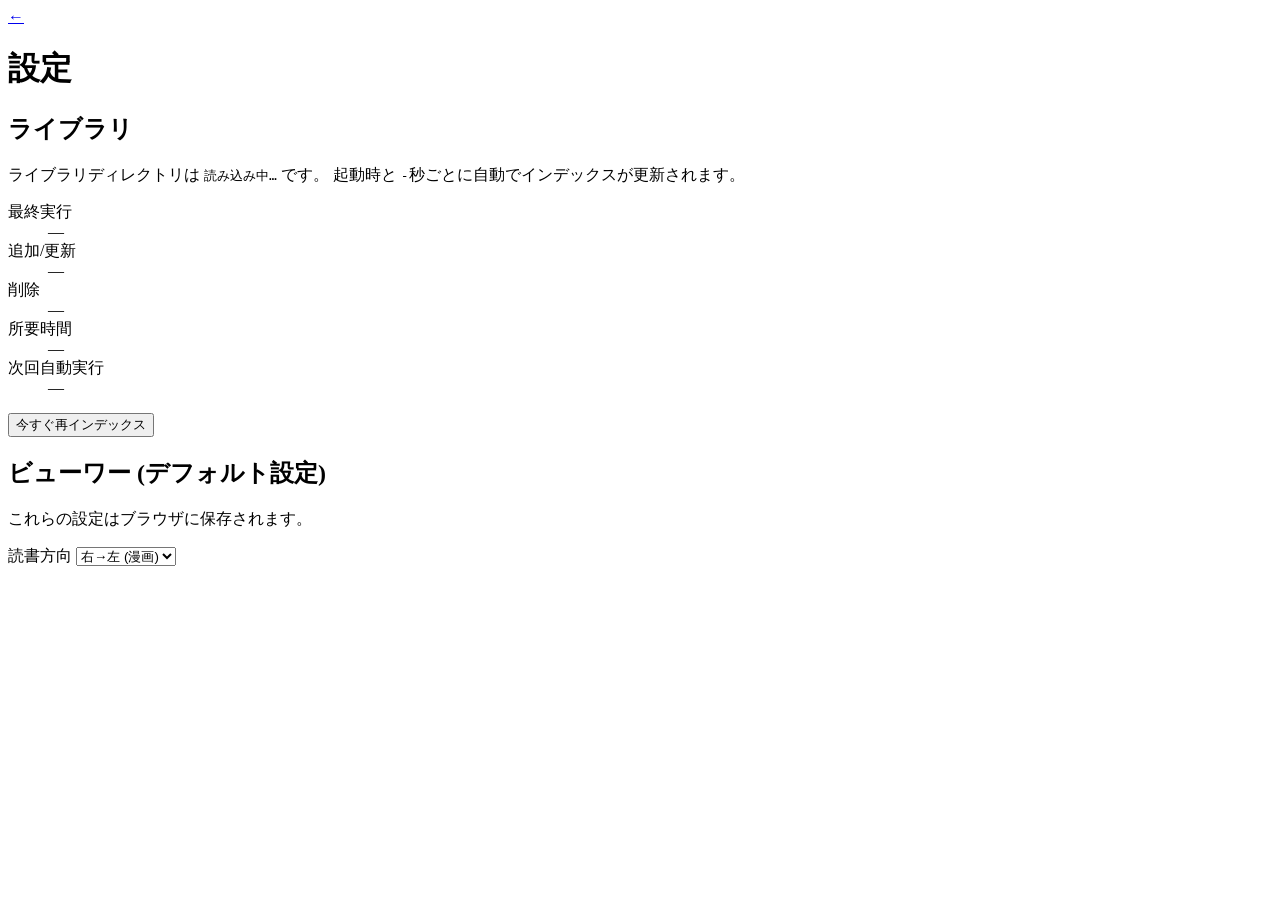
==== web/public/settings.html @ 0a02cc57 "Initial commit: セルフホスト型漫画ビューワー Deno + Hono + SQLite で実装した CBZ/ZIP 向けの自己ホスト型ビューワー。 Docker コンテナとして配備する" ====
<!doctype html>
<html lang="ja">
<head>
  <meta charset="utf-8">
  <meta name="viewport" content="width=device-width, initial-scale=1, viewport-fit=cover">
  <meta name="theme-color" content="#0f1115">
  <title>comicshelf - 設定</title>
  <link rel="icon" href="data:,">
  <link rel="stylesheet" href="/style.css">
</head>
<body>
  <header class="topbar">
    <a href="/" class="back" aria-label="一覧に戻る">←</a>
    <h1>設定</h1>
  </header>

  <main class="settings">
    <section class="settings-card">
      <h2>ライブラリ</h2>
      <p class="settings-desc">
        ライブラリディレクトリは <code id="library-roots">読み込み中…</code> です。
        起動時と <code id="watch-interval">-</code>秒ごとに自動でインデックスが更新されます。
      </p>
      <dl class="settings-meta">
        <dt>最終実行</dt><dd id="last-run">—</dd>
        <dt>追加/更新</dt><dd id="last-upserted">—</dd>
        <dt>削除</dt><dd id="last-removed">—</dd>
        <dt>所要時間</dt><dd id="last-elapsed">—</dd>
        <dt>次回自動実行</dt><dd id="next-run">—</dd>
      </dl>
      <div class="settings-actions">
        <button id="reindex" type="button">今すぐ再インデックス</button>
        <span id="reindex-status" class="status"></span>
      </div>
    </section>

    <section class="settings-card">
      <h2>ビューワー (デフォルト設定)</h2>
      <p class="settings-desc">これらの設定はブラウザに保存されます。</p>
      <label class="settings-row">
        <span>読書方向</span>
        <select id="default-direction">
          <option value="rtl">右→左 (漫画)</option>
          <option value="ltr">左→右</option>
        </select>
      </label>
    </section>
  </main>

  <script type="module" src="/settings.js"></script>
</body>
</html>
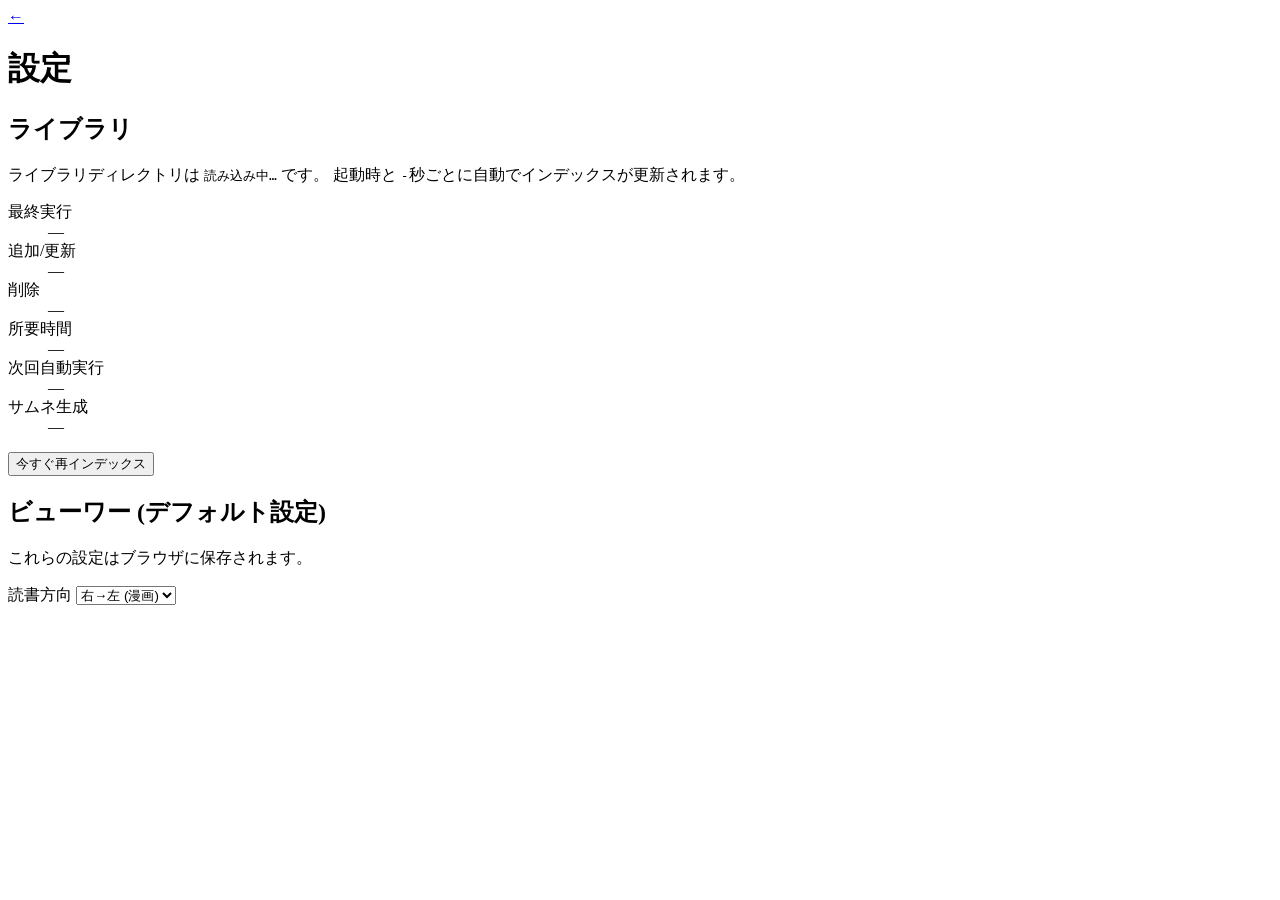
==== commit ad6d5aac: "ビューワー大幅改修: 見開きFix/表紙単独/シーク/ピンチ拡大/既読ボタン + サムネ並列warmup ## ビューワー機能拡張  ### 見開き表示の安定化 - ポートレート画面でも見開きが崩れず" ====
--- a/web/public/settings.html
+++ b/web/public/settings.html
@@ -27,6 +27,7 @@
         <dt>削除</dt><dd id="last-removed">—</dd>
         <dt>所要時間</dt><dd id="last-elapsed">—</dd>
         <dt>次回自動実行</dt><dd id="next-run">—</dd>
+        <dt>サムネ生成</dt><dd id="warmup-progress">—</dd>
       </dl>
       <div class="settings-actions">
         <button id="reindex" type="button">今すぐ再インデックス</button>
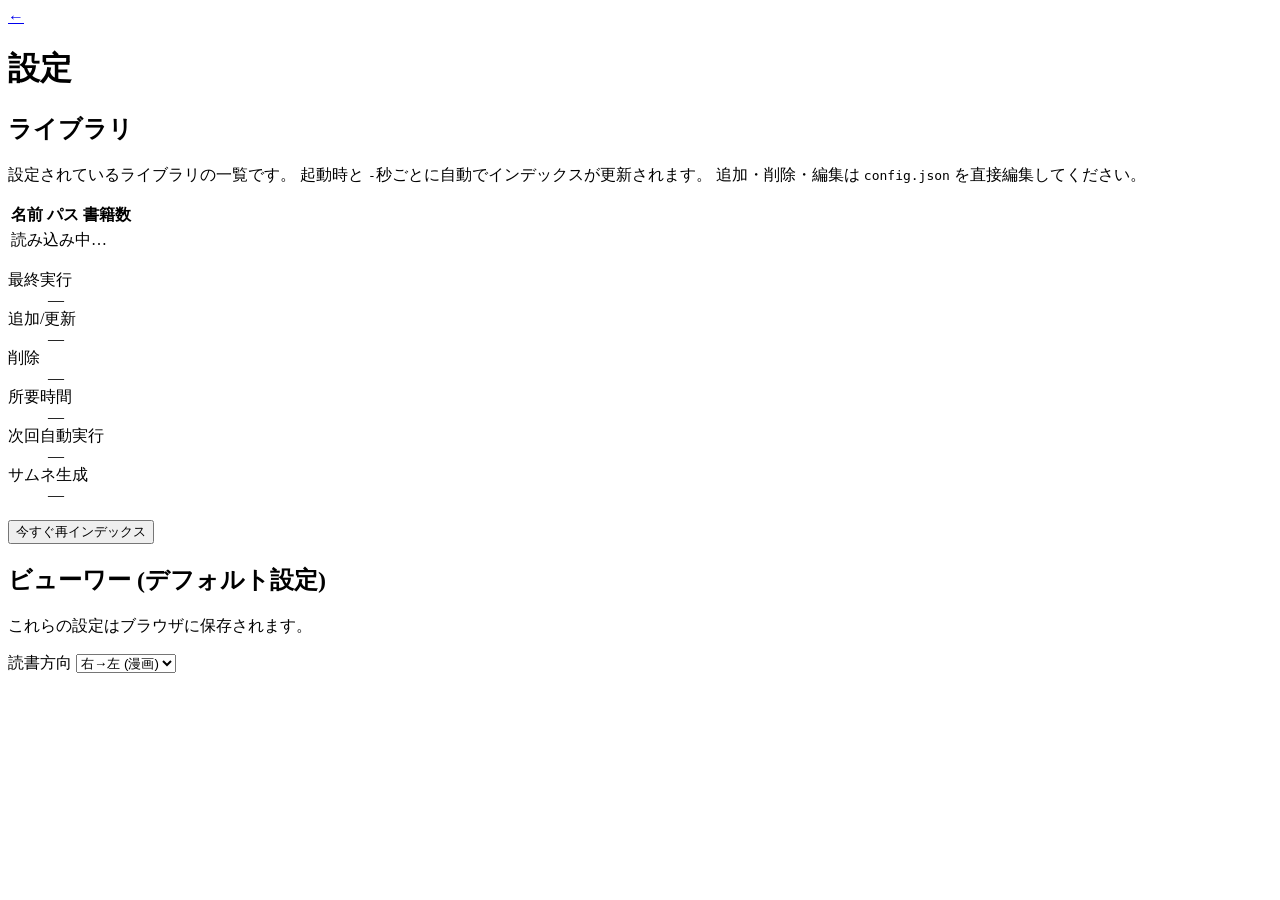
==== commit d878abf4: "feat: 複数ライブラリルート対応 + お気に入り機能 複数ライブラリルート対応: - library.roots を {id, name, path} のオブジェクト配列に拡張 (旧 string" ====
--- a/web/public/settings.html
+++ b/web/public/settings.html
@@ -1,53 +1,129 @@
-<!doctype html>
+<!DOCTYPE html>
 <html lang="ja">
-<head>
-  <meta charset="utf-8">
-  <meta name="viewport" content="width=device-width, initial-scale=1, viewport-fit=cover">
-  <meta name="theme-color" content="#0f1115">
-  <title>comicshelf - 設定</title>
-  <link rel="icon" href="data:,">
-  <link rel="stylesheet" href="/style.css">
-</head>
-<body>
-  <header class="topbar">
-    <a href="/" class="back" aria-label="一覧に戻る">←</a>
-    <h1>設定</h1>
-  </header>
+  <head>
+    <meta charset="utf-8">
+    <meta
+      name="viewport"
+      content="width=device-width, initial-scale=1, maximum-scale=1, user-scalable=no, viewport-fit=cover"
+    >
+    <meta name="theme-color" content="#0f1115">
+    <title>comicshelf - 設定</title>
+    <link rel="icon" href="/icons/icon.svg" type="image/svg+xml">
+    <link rel="apple-touch-icon" href="/icons/icon.svg">
+    <link rel="manifest" href="/manifest.json">
+    <meta name="apple-mobile-web-app-capable" content="yes">
+    <meta name="apple-mobile-web-app-status-bar-style" content="black-translucent">
+    <link rel="stylesheet" href="/style.css">
+  </head>
+  <body>
+    <header class="topbar">
+      <a href="/" class="back" aria-label="一覧に戻る">←</a>
+      <h1>設定</h1>
+    </header>
 
-  <main class="settings">
-    <section class="settings-card">
-      <h2>ライブラリ</h2>
-      <p class="settings-desc">
-        ライブラリディレクトリは <code id="library-roots">読み込み中…</code> です。
-        起動時と <code id="watch-interval">-</code>秒ごとに自動でインデックスが更新されます。
-      </p>
-      <dl class="settings-meta">
-        <dt>最終実行</dt><dd id="last-run">—</dd>
-        <dt>追加/更新</dt><dd id="last-upserted">—</dd>
-        <dt>削除</dt><dd id="last-removed">—</dd>
-        <dt>所要時間</dt><dd id="last-elapsed">—</dd>
-        <dt>次回自動実行</dt><dd id="next-run">—</dd>
-        <dt>サムネ生成</dt><dd id="warmup-progress">—</dd>
-      </dl>
-      <div class="settings-actions">
-        <button id="reindex" type="button">今すぐ再インデックス</button>
-        <span id="reindex-status" class="status"></span>
+    <main class="settings">
+      <section class="settings-card">
+        <h2>ライブラリ</h2>
+        <p class="settings-desc">
+          設定されているライブラリの一覧です。 起動時と <code
+            id="watch-interval"
+          >-</code>秒ごとに自動でインデックスが更新されます。
+          追加・削除・編集は <code>config.json</code> を直接編集してください。
+        </p>
+        <table class="library-roots-table">
+          <thead>
+            <tr>
+              <th>名前</th>
+              <th>パス</th>
+              <th class="num">書籍数</th>
+            </tr>
+          </thead>
+          <tbody id="library-roots-body">
+            <tr><td colspan="3" class="muted">読み込み中…</td></tr>
+          </tbody>
+        </table>
+        <div id="reindex-banner" class="reindex-banner" hidden>
+          <div class="reindex-banner-header">
+            <span class="reindex-banner-spinner" aria-hidden="true"></span>
+            <span class="reindex-banner-title">インデックス中</span>
+            <span id="reindex-banner-elapsed" class="reindex-banner-elapsed">0 秒</span>
+          </div>
+          <div class="reindex-banner-progress">
+            <div id="reindex-banner-bar" class="reindex-banner-bar"></div>
+          </div>
+          <div id="reindex-banner-detail" class="reindex-banner-detail">準備中…</div>
+        </div>
+        <dl class="settings-meta">
+          <dt>最終実行</dt>
+          <dd id="last-run">—</dd>
+          <dt>追加/更新</dt>
+          <dd id="last-upserted">—</dd>
+          <dt>削除</dt>
+          <dd id="last-removed">—</dd>
+          <dt>所要時間</dt>
+          <dd id="last-elapsed">—</dd>
+          <dt>次回自動実行</dt>
+          <dd id="next-run">—</dd>
+          <dt>サムネ生成</dt>
+          <dd id="warmup-progress">—</dd>
+        </dl>
+        <div class="settings-actions">
+          <button id="reindex" type="button">今すぐ再インデックス</button>
+          <span id="reindex-status" class="status"></span>
+        </div>
+      </section>
+
+      <!-- 再インデックス確認ダイアログ (modal) -->
+      <div
+        id="reindex-dialog"
+        class="modal"
+        hidden
+        role="dialog"
+        aria-modal="true"
+        aria-labelledby="reindex-dialog-title"
+      >
+        <div class="modal-backdrop" data-action="cancel"></div>
+        <div class="modal-panel">
+          <h2 id="reindex-dialog-title" class="modal-title">
+            インデックス方法を選んでください
+          </h2>
+          <p class="modal-desc">
+            ライブラリの書籍について、
+            変更があったファイルだけを処理するか、
+            全件を処理するかを選べます。
+          </p>
+          <div class="modal-actions">
+            <button type="button" class="modal-btn modal-btn-primary" data-action="incremental">
+              <span class="modal-btn-title">差分インデックス (推奨)</span>
+              <span class="modal-btn-sub"
+              >前回から変わっていない本はスキップ。
+                数秒で完了します</span>
+            </button>
+            <button type="button" class="modal-btn" data-action="full">
+              <span class="modal-btn-title">全件再インデックス</span>
+              <span class="modal-btn-sub" id="reindex-dialog-full-sub"
+              >全 ZIP を開き直します</span>
+            </button>
+            <button type="button" class="modal-btn modal-btn-cancel" data-action="cancel">
+              キャンセル
+            </button>
+          </div>
+        </div>
       </div>
-    </section>
 
-    <section class="settings-card">
-      <h2>ビューワー (デフォルト設定)</h2>
-      <p class="settings-desc">これらの設定はブラウザに保存されます。</p>
-      <label class="settings-row">
-        <span>読書方向</span>
-        <select id="default-direction">
-          <option value="rtl">右→左 (漫画)</option>
-          <option value="ltr">左→右</option>
-        </select>
-      </label>
-    </section>
-  </main>
+      <section class="settings-card">
+        <h2>ビューワー (デフォルト設定)</h2>
+        <p class="settings-desc">これらの設定はブラウザに保存されます。</p>
+        <label class="settings-row">
+          <span>読書方向</span>
+          <select id="default-direction">
+            <option value="rtl">右→左 (漫画)</option>
+            <option value="ltr">左→右</option>
+          </select>
+        </label>
+      </section>
+    </main>
 
-  <script type="module" src="/settings.js"></script>
-</body>
+    <script type="module" src="/settings.js"></script>
+  </body>
 </html>
